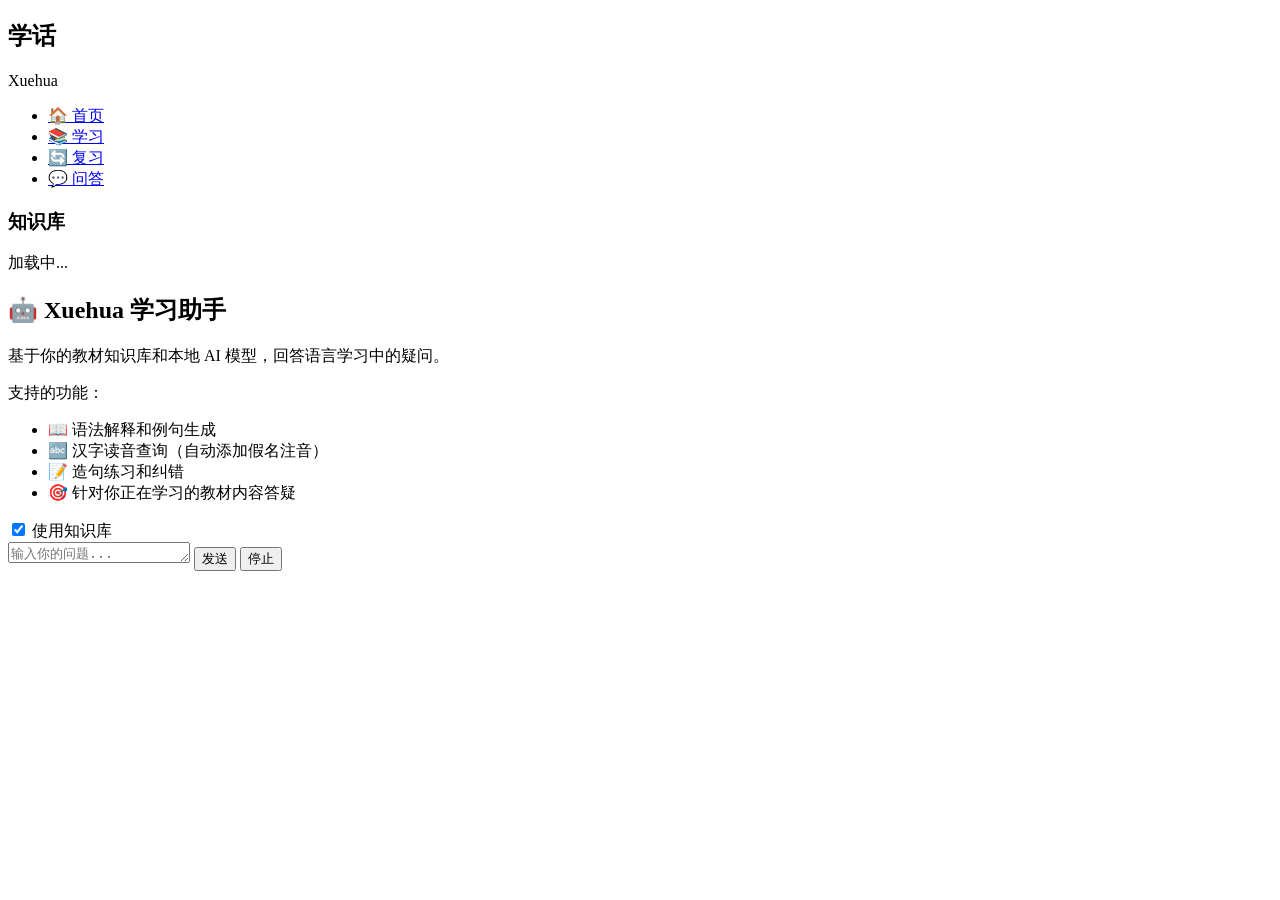
==== xuehua/templates/chat.html @ 40019c00 "feat: initial release of xuehua - language learning assistant EPUB knowledge base + Ollama LLM + Jap" ====
<!DOCTYPE html>
<html lang="zh">
<head>
    <meta charset="UTF-8">
    <meta name="viewport" content="width=device-width, initial-scale=1.0">
    <title>问答 - Xuehua</title>
    <link rel="stylesheet" href="/static/css/style.css">
</head>
<body>
    <nav class="sidebar">
        <div class="sidebar-header">
            <h1 class="logo">学话</h1>
            <p class="subtitle">Xuehua</p>
        </div>
        <ul class="nav-links">
            <li><a href="/" class="nav-link"><span class="nav-icon">🏠</span> 首页</a></li>
            <li><a href="/learn" class="nav-link"><span class="nav-icon">📚</span> 学习</a></li>
            <li><a href="/review" class="nav-link"><span class="nav-icon">🔄</span> 复习</a></li>
            <li><a href="/chat" class="nav-link active" data-page="chat"><span class="nav-icon">💬</span> 问答</a></li>
        </ul>
        <div class="sidebar-section">
            <h3>知识库</h3>
            <div id="kb-collections" class="kb-collections">
                <div class="loading">加载中...</div>
            </div>
        </div>
    </nav>

    <main class="content">
        <div class="chat-container">
            <div id="chat-messages" class="chat-messages">
                <div class="chat-welcome">
                    <h2>🤖 Xuehua 学习助手</h2>
                    <p>基于你的教材知识库和本地 AI 模型，回答语言学习中的疑问。</p>
                    <p>支持的功能：</p>
                    <ul>
                        <li>📖 语法解释和例句生成</li>
                        <li>🔤 汉字读音查询（自动添加假名注音）</li>
                        <li>📝 造句练习和纠错</li>
                        <li>🎯 针对你正在学习的教材内容答疑</li>
                    </ul>
                </div>
            </div>

            <div class="chat-input-area">
                <div class="chat-options">
                    <label class="toggle-label">
                        <input type="checkbox" id="chat-use-kb" checked> 使用知识库
                    </label>
                </div>
                <div class="chat-input-row">
                    <textarea id="chat-input" class="chat-input" placeholder="输入你的问题..." rows="1"></textarea>
                    <button id="btn-send" class="btn btn-primary" onclick="sendMessage()">发送</button>
                    <button id="btn-stop" class="btn btn-danger hidden" onclick="stopGeneration()">停止</button>
                </div>
            </div>
        </div>
    </main>

    <script src="/static/js/chat.js"></script>
</body>
</html>
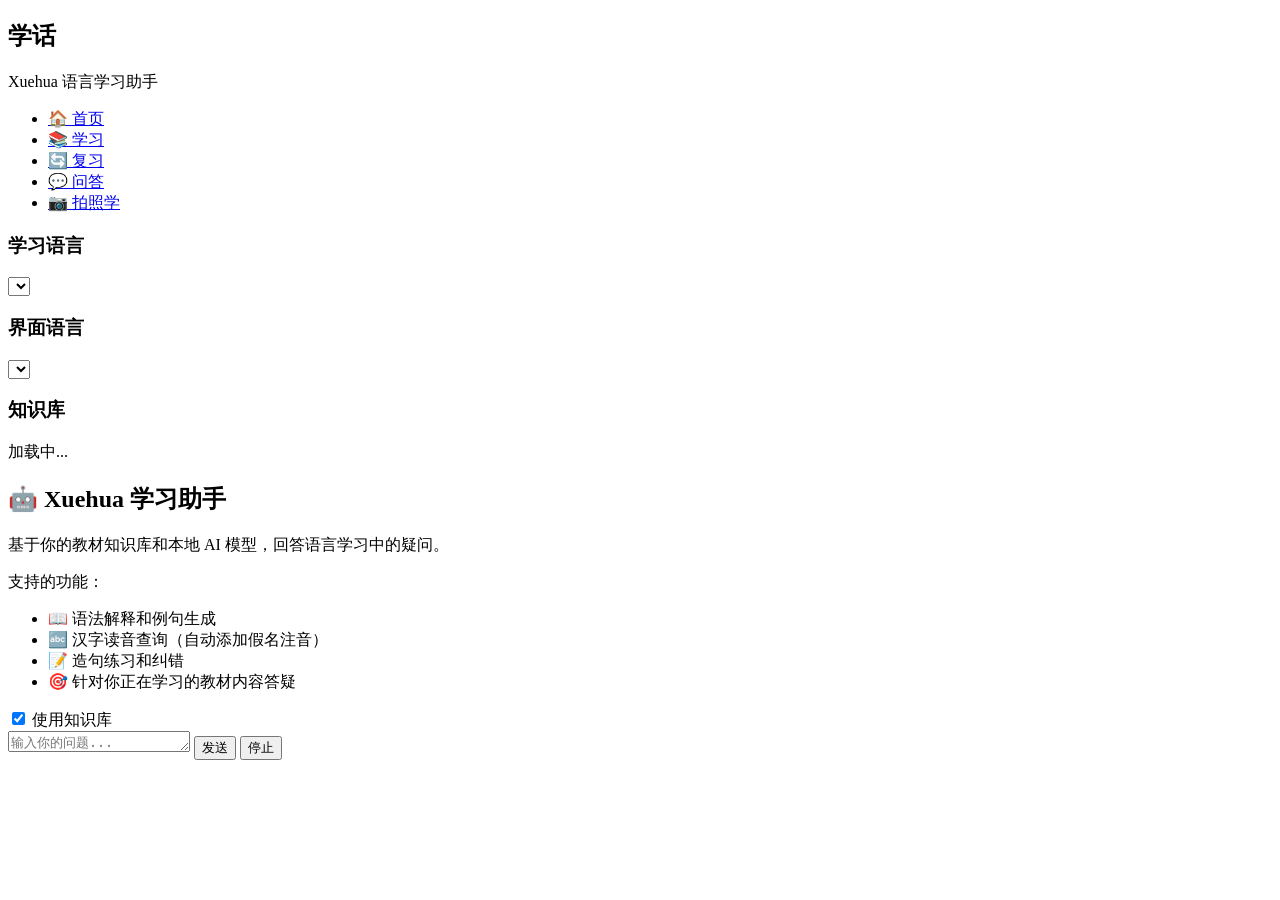
==== commit 66065a27: "feat: multi-language support, directory browser, photo learning - Add 10 study languages (zh/en/ja/k" ====
--- a/xuehua/templates/chat.html
+++ b/xuehua/templates/chat.html
@@ -10,18 +10,27 @@
     <nav class="sidebar">
         <div class="sidebar-header">
             <h1 class="logo">学话</h1>
-            <p class="subtitle">Xuehua</p>
+            <p class="subtitle" data-i18n="app.subtitle">Xuehua 语言学习助手</p>
         </div>
         <ul class="nav-links">
-            <li><a href="/" class="nav-link"><span class="nav-icon">🏠</span> 首页</a></li>
-            <li><a href="/learn" class="nav-link"><span class="nav-icon">📚</span> 学习</a></li>
-            <li><a href="/review" class="nav-link"><span class="nav-icon">🔄</span> 复习</a></li>
-            <li><a href="/chat" class="nav-link active" data-page="chat"><span class="nav-icon">💬</span> 问答</a></li>
+            <li><a href="/" class="nav-link"><span class="nav-icon">🏠</span> <span data-i18n="nav.home">首页</span></a></li>
+            <li><a href="/learn" class="nav-link"><span class="nav-icon">📚</span> <span data-i18n="nav.learn">学习</span></a></li>
+            <li><a href="/review" class="nav-link"><span class="nav-icon">🔄</span> <span data-i18n="nav.review">复习</span></a></li>
+            <li><a href="/chat" class="nav-link active" data-page="chat"><span class="nav-icon">💬</span> <span data-i18n="nav.chat">问答</span></a></li>
+            <li><a href="/photo" class="nav-link"><span class="nav-icon">📷</span> <span data-i18n="nav.photo">拍照学</span></a></li>
         </ul>
         <div class="sidebar-section">
-            <h3>知识库</h3>
+            <h3 data-i18n="sidebar.language">学习语言</h3>
+            <select id="select-language" class="form-select"></select>
+        </div>
+        <div class="sidebar-section">
+            <h3 data-i18n="sidebar.ui_language">界面语言</h3>
+            <select id="select-ui-language" class="form-select"></select>
+        </div>
+        <div class="sidebar-section">
+            <h3 data-i18n="sidebar.knowledge_base">知识库</h3>
             <div id="kb-collections" class="kb-collections">
-                <div class="loading">加载中...</div>
+                <div class="loading" data-i18n="kb.browse_loading">加载中...</div>
             </div>
         </div>
     </nav>
@@ -30,14 +39,14 @@
         <div class="chat-container">
             <div id="chat-messages" class="chat-messages">
                 <div class="chat-welcome">
-                    <h2>🤖 Xuehua 学习助手</h2>
-                    <p>基于你的教材知识库和本地 AI 模型，回答语言学习中的疑问。</p>
-                    <p>支持的功能：</p>
+                    <h2 data-i18n="chat.welcome_title">🤖 Xuehua 学习助手</h2>
+                    <p data-i18n="chat.welcome_desc">基于你的教材知识库和本地 AI 模型，回答语言学习中的疑问。</p>
+                    <p data-i18n="chat.welcome_features">支持的功能：</p>
                     <ul>
-                        <li>📖 语法解释和例句生成</li>
-                        <li>🔤 汉字读音查询（自动添加假名注音）</li>
-                        <li>📝 造句练习和纠错</li>
-                        <li>🎯 针对你正在学习的教材内容答疑</li>
+                        <li data-i18n="chat.f1">📖 语法解释和例句生成</li>
+                        <li data-i18n="chat.f2">🔤 汉字读音查询（自动添加假名注音）</li>
+                        <li data-i18n="chat.f3">📝 造句练习和纠错</li>
+                        <li data-i18n="chat.f4">🎯 针对你正在学习的教材内容答疑</li>
                     </ul>
                 </div>
             </div>
@@ -45,18 +54,19 @@
             <div class="chat-input-area">
                 <div class="chat-options">
                     <label class="toggle-label">
-                        <input type="checkbox" id="chat-use-kb" checked> 使用知识库
+                        <input type="checkbox" id="chat-use-kb" checked> <span data-i18n="chat.use_kb">使用知识库</span>
                     </label>
                 </div>
                 <div class="chat-input-row">
                     <textarea id="chat-input" class="chat-input" placeholder="输入你的问题..." rows="1"></textarea>
-                    <button id="btn-send" class="btn btn-primary" onclick="sendMessage()">发送</button>
-                    <button id="btn-stop" class="btn btn-danger hidden" onclick="stopGeneration()">停止</button>
+                    <button id="btn-send" class="btn btn-primary" onclick="sendMessage()" data-i18n="chat.send">发送</button>
+                    <button id="btn-stop" class="btn btn-danger hidden" onclick="stopGeneration()" data-i18n="chat.stop">停止</button>
                 </div>
             </div>
         </div>
     </main>
 
+    <script src="/static/js/i18n.js"></script>
     <script src="/static/js/chat.js"></script>
 </body>
 </html>
